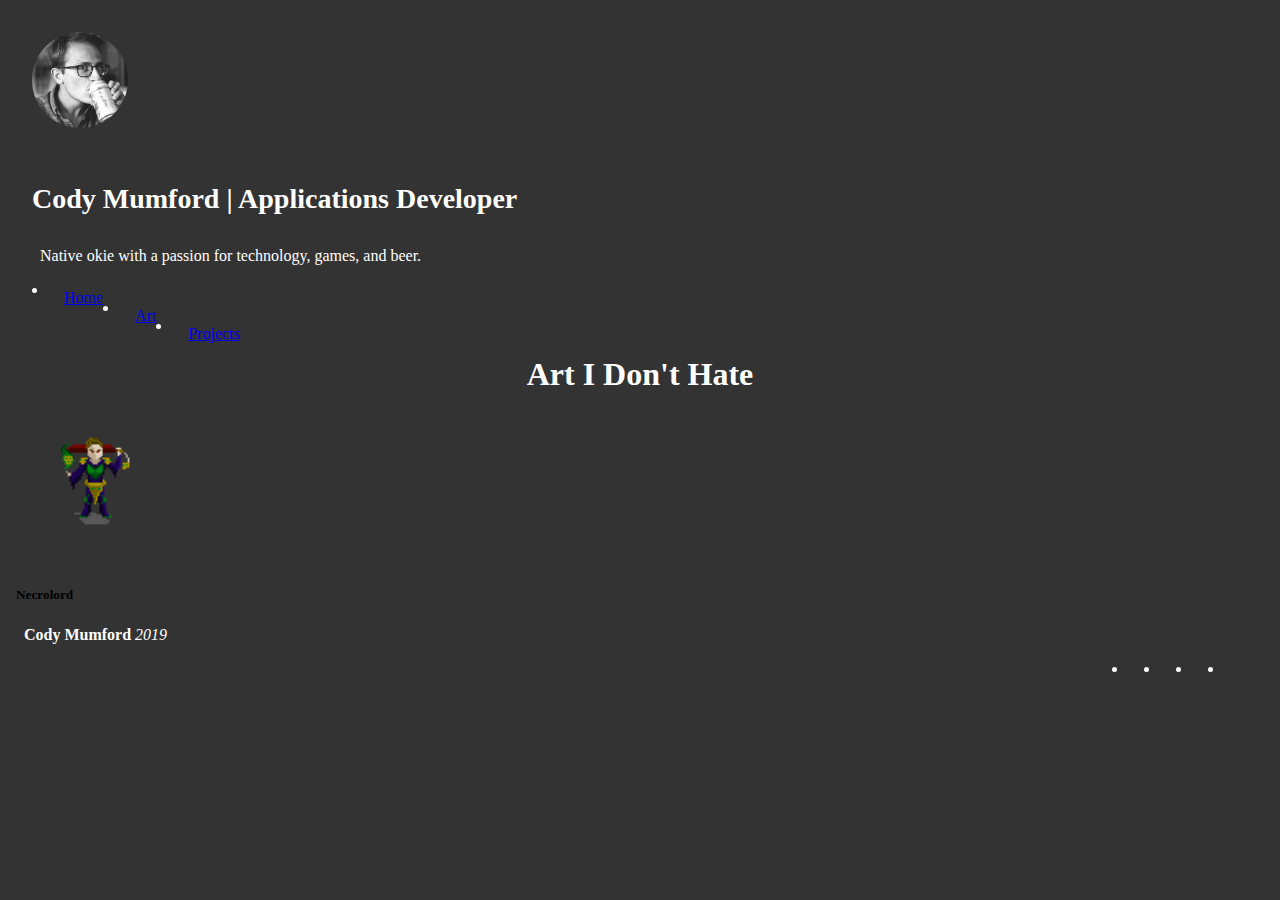
==== artWork.html @ c58a2c13 "Add Art Page" ====
<!DOCTYPE html>
<html lang="en">

<head>
    <meta charset="UTF-8">
    <meta name="viewport" content="width=device-width, initial-scale=1, shrink-to-fit=no">
    <link rel="stylesheet" href="https://stackpath.bootstrapcdn.com/bootstrap/4.2.1/css/bootstrap.min.css"
        integrity="sha384-GJzZqFGwb1QTTN6wy59ffF1BuGJpLSa9DkKMp0DgiMDm4iYMj70gZWKYbI706tWS" crossorigin="anonymous">
    <link rel="stylesheet" href="https://use.fontawesome.com/releases/v5.8.2/css/all.css"
        integrity="sha384-oS3vJWv+0UjzBfQzYUhtDYW+Pj2yciDJxpsK1OYPAYjqT085Qq/1cq5FLXAZQ7Ay" crossorigin="anonymous">
    <link rel="stylesheet" href="style.css">
    <link rel="icon" href="Images/CODYCODESIcon.png" type="iamage/png" height="16" width="16">
    <title>Cody Codes</title>
</head>

<body>

    <header>

        <div class="container">
            <div id="headline" class="row justify-content-center">
                <div class="col-sm-2"><img class="img-fluid" id="pic" src="Images/pic1.jpg"></div>
                <div class="col-sm-6">
                    <h1 id="title">Cody Mumford | Applications Developer</h1>
                    <p id="tagline">Native okie with a passion for technology, games, and
                        beer.</p>
                </div>
            </div>
        </div>

        <ul class="nav justify-content-center">
            <li class="nav-item">
                <a class="nav-link" href="index.html">Home</a>
            </li>
            <li class="nav-item">
                <a class="nav-link" href="artWork.html">Art</a>
            </li>
            <li class="nav-item">
                <a class="nav-link" href="http://github.com/cody-mumford9106">Projects</a>
            </li>
        </ul>

    </header>
    <div class="container">

        <h1 id="projects">Art I Don't Hate</h1>
        <div class="row">
            <div class="col-sm-2">
                <div class="card">
                    <img src="Images/IdleRecolour0001.png" class="card-img-top" style="width: 10rem;">
                    <div class="card-body">
                        <h5 class="card-title">Necrolord</h5>
                    </div>
                </div>
            </div>
        </div>

        <footer class="row" id="footy">
            <div class="col-sm-8 ">
                <i class="fas fa-copyright"></i>
                <strong>Cody Mumford</strong>
                <em>2019</em>
            </div>
            <div class="col">
                <ul class="list-unstyled" id="social_icons">
                    <li>
                        <a class="footer-link" href="mailto:cody.mumford9106@hotmail.com"><i
                                class="fas fa-envelope-square"></i></a>
                    </li>
                    <li>
                        <a class="footer-link" href="http://github.com/cody-mumford9106"><i
                                class="fab fa-github-alt"></i></a>
                    </li>
                    <li class="footer-item">
                        <a class="nav-link" href="https://twitter.com/Cody_Mumford"><i class="fab fa-twitter"></i></a>
                    </li>
                    <li class="footer-item">
                        <a class="nav-link" href="https://www.linkedin.com/in/cody-mumford-96b078158/"><i
                                class="fab fa-linkedin-in"></i></a>
                    </li>
                </ul>
            </div>
        </footer>
    </div>
    <script src="https://code.jquery.com/jquery-3.3.1.slim.min.js"
        integrity="sha384-q8i/X+965DzO0rT7abK41JStQIAqVgRVzpbzo5smXKp4YfRvH+8abtTE1Pi6jizo" crossorigin="anonymous">
    </script>
    <script src="https://cdnjs.cloudflare.com/ajax/libs/popper.js/1.14.6/umd/popper.min.js"
        integrity="sha384-wHAiFfRlMFy6i5SRaxvfOCifBUQy1xHdJ/yoi7FRNXMRBu5WHdZYu1hA6ZOblgut" crossorigin="anonymous">
    </script>
    <script src="https://stackpath.bootstrapcdn.com/bootstrap/4.2.1/js/bootstrap.min.js"
        integrity="sha384-B0UglyR+jN6CkvvICOB2joaf5I4l3gm9GU6Hc1og6Ls7i6U/mkkaduKaBhlAXv9k" crossorigin="anonymous">
    </script>

</body>

</html>
---- style.css ----
.jumbotron
{
    margin: 1rem;
}

.nav-link {
    display: inline-flex;
    padding: .5rem 1rem;
    float: left;
}

#footy
{
    margin: 1rem;
}

#social_icons{
    display: flex;
    float: right;
}

.footer-link
{
    display: inline-flex;
    padding: .5rem 1rem;
    float: left;   
}

#projects
{
    text-align: center;
}

#tagline{
    margin-left: 1.5rem;
}

h1{
    margin-bottom: .2rem;
}

.nav-link {
    display: inline-flex;
    padding: .5rem 1rem;
    float: left;
}

body
{
    
    font-family: "Times New Roman", Times, serif;
    background-color: #333;
    color: #fff;
}

#cards 
{
    margin: 1rem;
}

#bookForm
{
    margin: 1rem;
}

.card
{
    border-radius: 1rem;
    margin: .5rem;
}
.card-body
{
    color: #000;
}

#pic
{
    height: 6rem;
    border-radius: 3rem;
    margin: 1rem;
}

#headline
{
    margin: 1rem .5rem;
}

#title
{
    font-size: 1.75rem;
    padding: 1rem;
}

.button
{
    padding: .2rem;
}
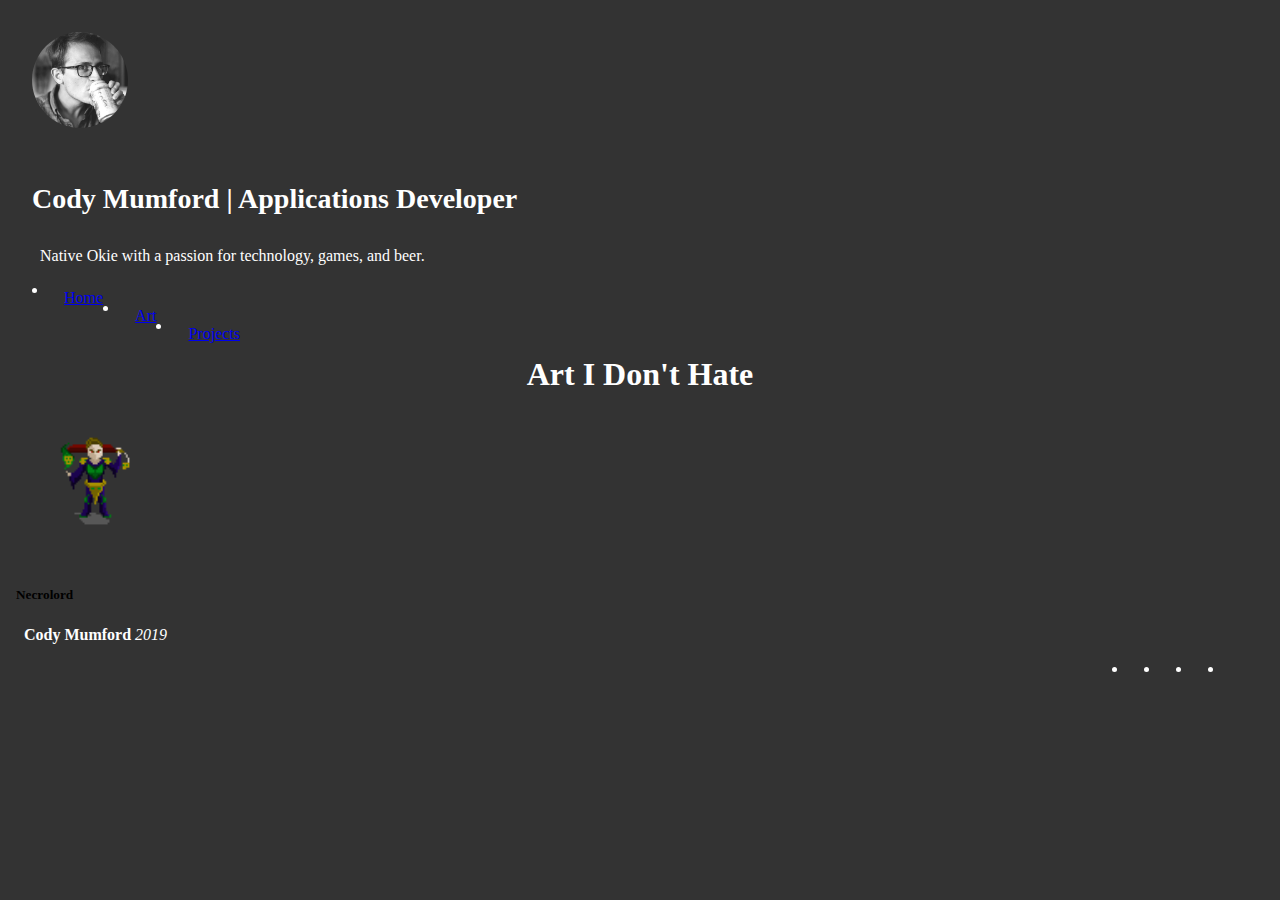
==== commit 0e54801a: "update artwork.html" ====
--- a/artWork.html
+++ b/artWork.html
@@ -22,7 +22,7 @@
                 <div class="col-sm-2"><img class="img-fluid" id="pic" src="Images/pic1.jpg"></div>
                 <div class="col-sm-6">
                     <h1 id="title">Cody Mumford | Applications Developer</h1>
-                    <p id="tagline">Native okie with a passion for technology, games, and
+                    <p id="tagline">Native Okie with a passion for technology, games, and
                         beer.</p>
                 </div>
             </div>
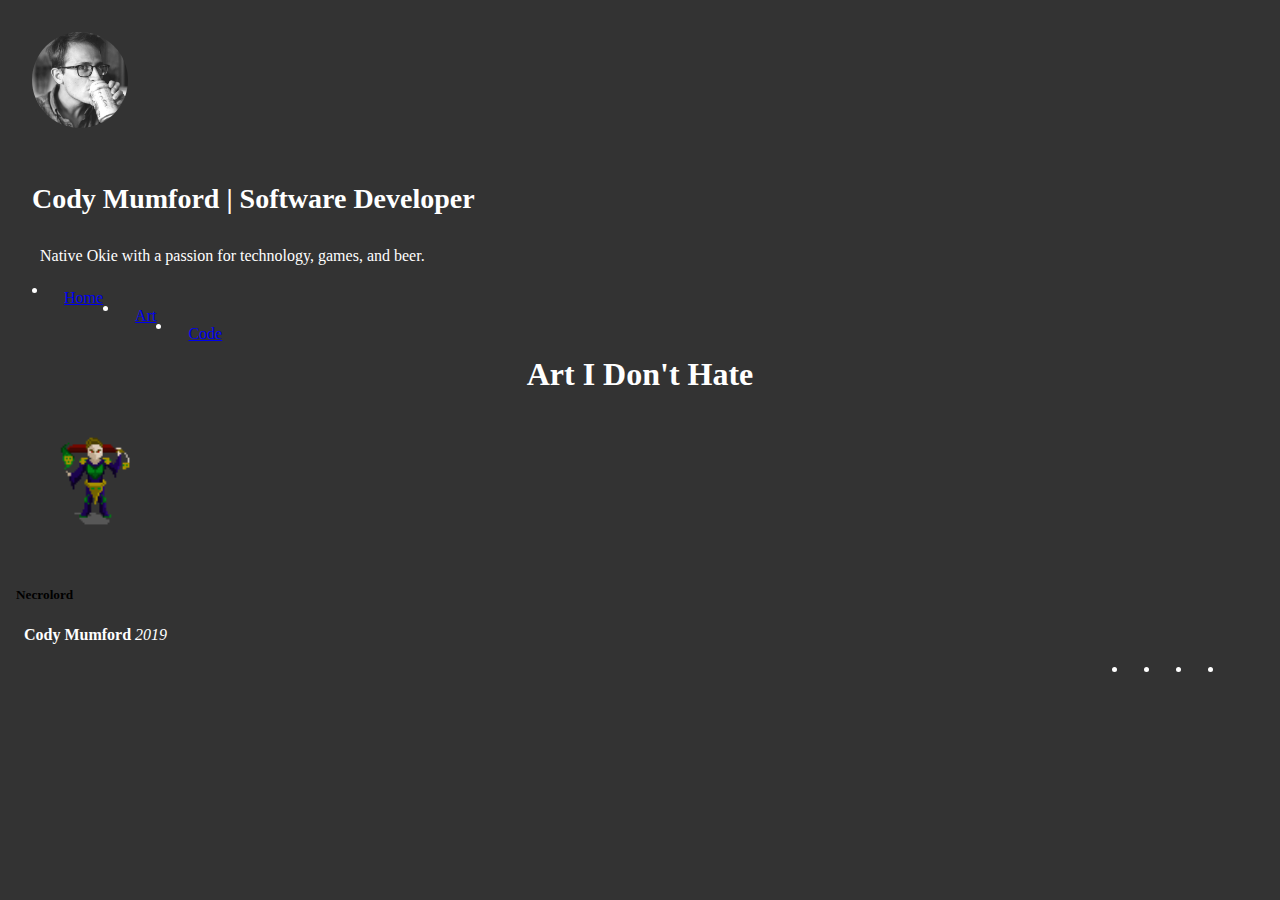
==== commit 1661ca47: "Fix Typos" ====
--- a/artWork.html
+++ b/artWork.html
@@ -21,7 +21,7 @@
             <div id="headline" class="row justify-content-center">
                 <div class="col-sm-2"><img class="img-fluid" id="pic" src="Images/pic1.jpg"></div>
                 <div class="col-sm-6">
-                    <h1 id="title">Cody Mumford | Applications Developer</h1>
+                    <h1 id="title">Cody Mumford | Software Developer</h1>
                     <p id="tagline">Native Okie with a passion for technology, games, and
                         beer.</p>
                 </div>
@@ -36,7 +36,7 @@
                 <a class="nav-link" href="artWork.html">Art</a>
             </li>
             <li class="nav-item">
-                <a class="nav-link" href="http://github.com/cody-mumford9106">Projects</a>
+                <a class="nav-link" href="http://github.com/cody-mumford9106">Code</a>
             </li>
         </ul>
 
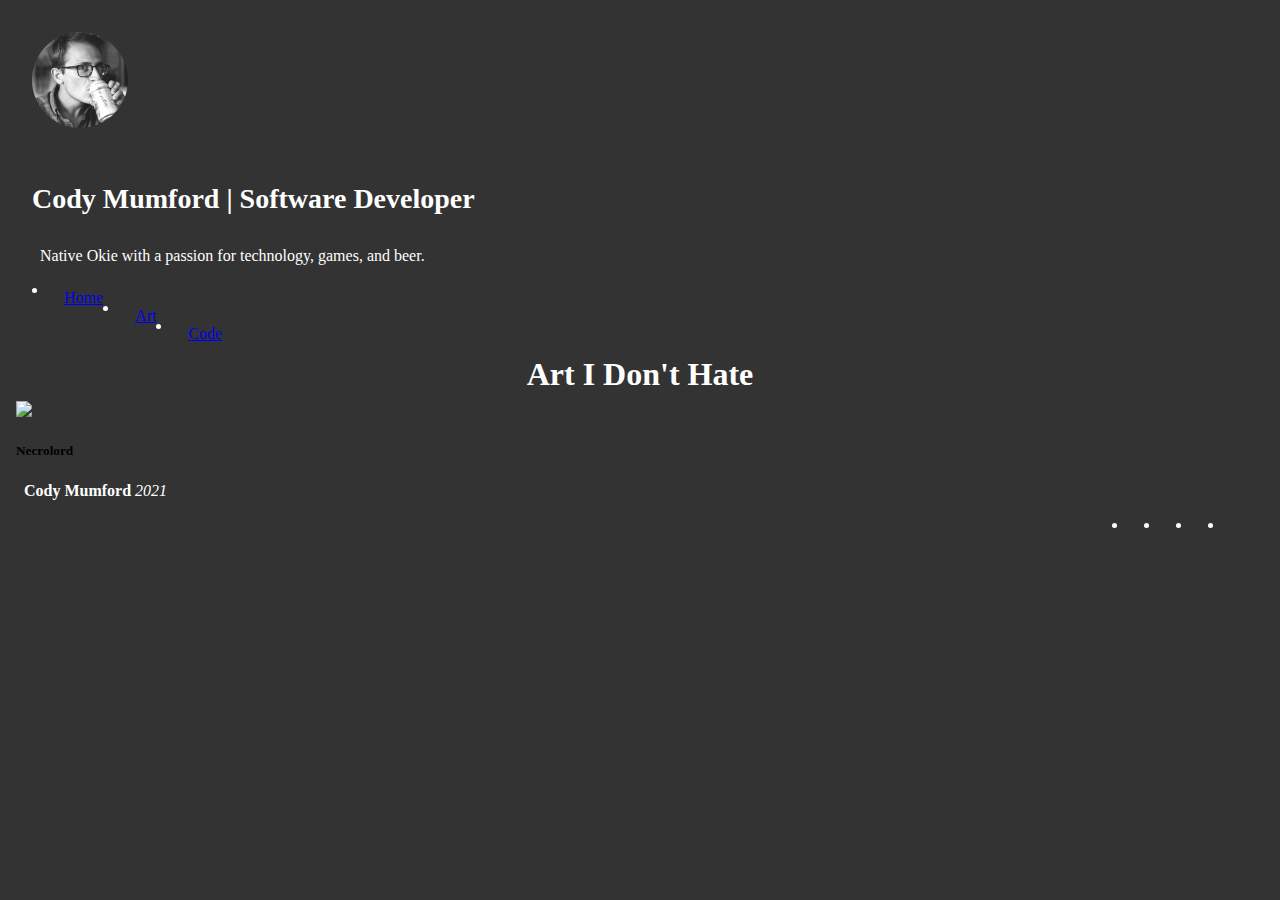
==== commit cb598080: "more cleanup" ====
--- a/artWork.html
+++ b/artWork.html
@@ -59,12 +59,12 @@
             <div class="col-sm-8 ">
                 <i class="fas fa-copyright"></i>
                 <strong>Cody Mumford</strong>
-                <em>2019</em>
+                <em>2021</em>
             </div>
             <div class="col">
                 <ul class="list-unstyled" id="social_icons">
                     <li>
-                        <a class="footer-link" href="mailto:cody.mumford9106@hotmail.com"><i
+                        <a class="footer-link" href="mailto:hello@codymumford.dev"><i
                                 class="fas fa-envelope-square"></i></a>
                     </li>
                     <li>
--- a/style.css
+++ b/style.css
@@ -1,5 +1,4 @@
-.jumbotron
-{
+.jumbotron {
     margin: 1rem;
 }
 
@@ -9,33 +8,30 @@
     float: left;
 }
 
-#footy
-{
+#footy {
     margin: 1rem;
 }
 
-#social_icons{
+#social_icons {
     display: flex;
     float: right;
 }
 
-.footer-link
-{
+.footer-link {
     display: inline-flex;
     padding: .5rem 1rem;
-    float: left;   
+    float: left;
 }
 
-#projects
-{
+#projects {
     text-align: center;
 }
 
-#tagline{
+#tagline {
     margin-left: 1.5rem;
 }
 
-h1{
+h1 {
     margin-bottom: .2rem;
 }
 
@@ -45,53 +41,55 @@
     float: left;
 }
 
-body
-{
-    
+body {
+
     font-family: "Times New Roman", Times, serif;
     background-color: #333;
     color: #fff;
 }
 
-#cards 
-{
+#cards {
     margin: 1rem;
 }
 
-#bookForm
-{
+#bookForm {
     margin: 1rem;
 }
 
-.card
-{
+.card {
     border-radius: 1rem;
     margin: .5rem;
 }
-.card-body
-{
+
+.card-body {
     color: #000;
 }
 
-#pic
-{
+.dropdown-item {
+    color: #000;
+}
+
+#pic {
     height: 6rem;
     border-radius: 3rem;
     margin: 1rem;
 }
 
-#headline
-{
+#headline {
     margin: 1rem .5rem;
 }
 
-#title
-{
+#title {
     font-size: 1.75rem;
     padding: 1rem;
 }
 
-.button
-{
+.button {
     padding: .2rem;
 }
+
+.dropdown-menu
+{
+    overflow-y: scroll;
+    height: 200px;
+}